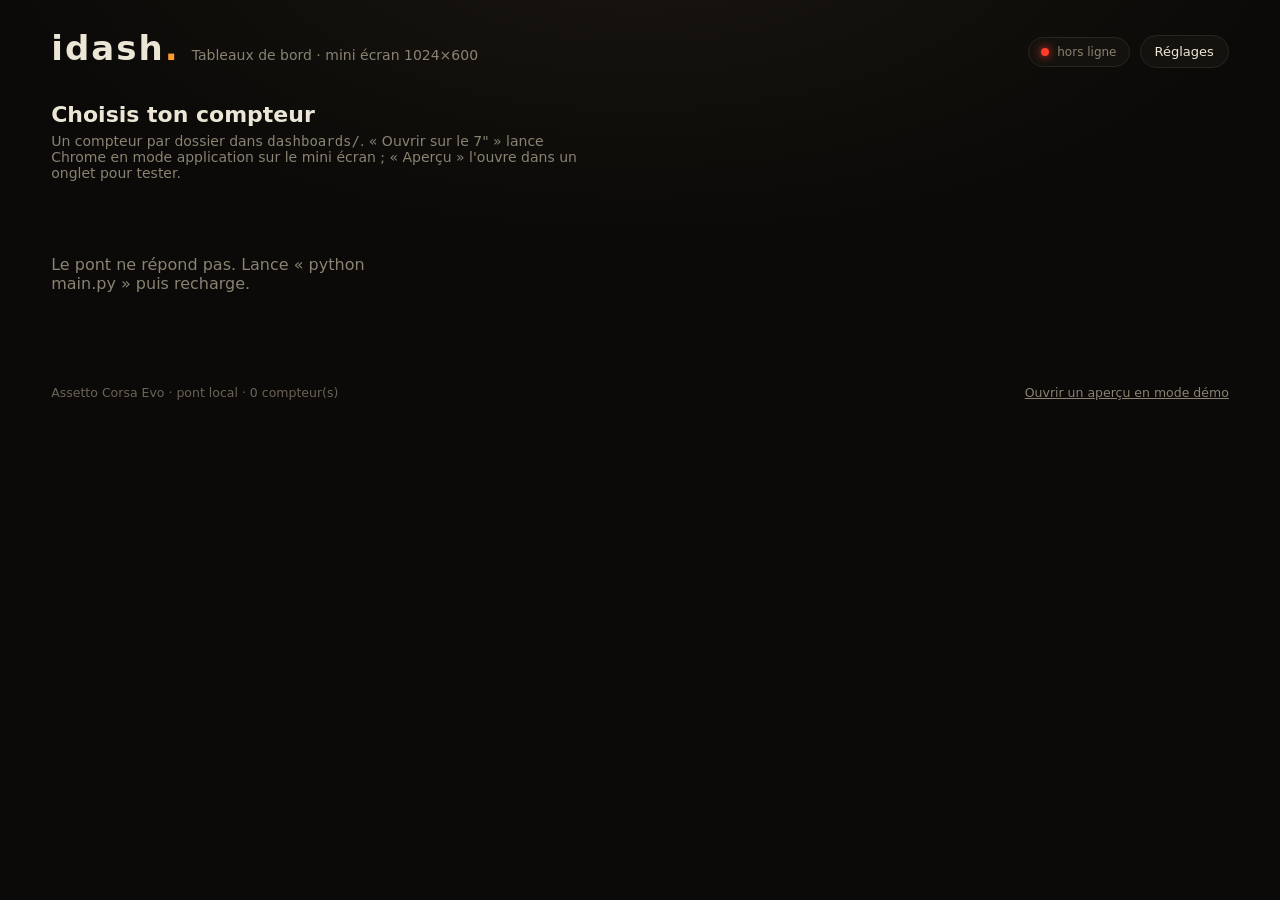
==== home/index.html @ ba80ca9b "Phase 3: accueil, catalogue, lanceur Chrome et compteur minimal" ====
<!doctype html>
<html lang="fr">
<head>
<meta charset="utf-8">
<meta name="viewport" content="width=device-width, initial-scale=1">
<title>idash · tableaux de bord</title>
<style>
  :root {
    --bg: #0b0a08;
    --panel: #14120e;
    --panel2: #1b1813;
    --line: #2a251d;
    --text: #ece6d6;
    --muted: #8a8272;
    --amber: #ff9a2e;
    --red: #ff3b2a;
    --green: #3ddc84;
    --font: "Bahnschrift", "DIN Alternate", "Segoe UI", system-ui, sans-serif;
  }
  * { box-sizing: border-box; }
  html, body { margin: 0; }
  body {
    background: radial-gradient(1200px 600px at 50% -10%, #1a1610 0%, var(--bg) 55%);
    color: var(--text); font-family: var(--font);
    min-height: 100vh; padding: 28px clamp(20px, 4vw, 56px) 48px;
  }
  a { color: inherit; }
  header { display: flex; align-items: flex-end; justify-content: space-between;
           gap: 16px; flex-wrap: wrap; margin-bottom: 34px; }
  .brand { display: flex; align-items: baseline; gap: 12px; }
  .brand h1 { margin: 0; font-size: 34px; letter-spacing: .06em; font-weight: 700; }
  .brand h1 span { color: var(--amber); }
  .brand p { margin: 0; color: var(--muted); font-size: 14px; }
  .top-actions { display: flex; align-items: center; gap: 10px; }
  .pill { display: inline-flex; align-items: center; gap: 8px; font-size: 12px;
          color: var(--muted); border: 1px solid var(--line); border-radius: 99px;
          padding: 7px 12px; background: var(--panel); }
  .dot { width: 8px; height: 8px; border-radius: 50%; background: var(--muted); }
  .dot.ok { background: var(--green); box-shadow: 0 0 10px var(--green); }
  .dot.err { background: var(--red); box-shadow: 0 0 10px var(--red); }
  .link { text-decoration: none; font-size: 13px; color: var(--text);
          border: 1px solid var(--line); border-radius: 99px; padding: 8px 14px;
          background: var(--panel); transition: border-color .15s, background .15s; }
  .link:hover { border-color: var(--amber); background: var(--panel2); }
  .intro { display: flex; align-items: flex-end; justify-content: space-between;
           gap: 20px; flex-wrap: wrap; margin-bottom: 18px; }
  .intro h2 { margin: 0 0 6px; font-size: 22px; }
  .intro p { margin: 0; color: var(--muted); font-size: 14px; max-width: 60ch; }
  .chips { display: flex; gap: 8px; flex-wrap: wrap; }
  .chip { font: inherit; font-size: 13px; color: var(--muted); cursor: pointer;
          border: 1px solid var(--line); background: transparent; border-radius: 99px;
          padding: 7px 14px; transition: all .15s; }
  .chip:hover { color: var(--text); border-color: #4a4132; }
  .chip.on { color: #17130d; background: var(--amber); border-color: var(--amber);
             font-weight: 700; }
  .grid { display: grid; gap: 20px;
          grid-template-columns: repeat(auto-fill, minmax(330px, 1fr)); }
  .card { background: var(--panel); border: 1px solid var(--line); border-radius: 16px;
          overflow: hidden; display: flex; flex-direction: column;
          transition: transform .18s ease, border-color .18s; }
  .card:hover { transform: translateY(-3px); border-color: #3f382a; }
  .shot { aspect-ratio: 1024 / 600; background: #080705; position: relative;
          border-bottom: 1px solid var(--line); overflow: hidden; }
  .shot img { width: 100%; height: 100%; object-fit: cover; display: block; }
  .shot .none { position: absolute; inset: 0; display: grid; place-items: center;
                color: #4b4438; font-size: 13px; letter-spacing: .1em; }
  .badge { position: absolute; top: 12px; left: 12px; font-size: 11px;
           letter-spacing: .1em; text-transform: uppercase; color: var(--text);
           background: rgba(8, 7, 5, .72); border: 1px solid var(--line);
           padding: 5px 9px; border-radius: 6px; backdrop-filter: blur(4px); }
  .body { padding: 16px 18px 18px; display: flex; flex-direction: column; gap: 10px;
          flex: 1; }
  .title-row { display: flex; align-items: baseline; justify-content: space-between;
               gap: 10px; }
  .title-row h3 { margin: 0; font-size: 19px; }
  .game { color: var(--muted); font-size: 12px; white-space: nowrap; }
  .desc { margin: 0; color: var(--muted); font-size: 13.5px; line-height: 1.45;
          flex: 1; }
  .tags { display: flex; gap: 6px; flex-wrap: wrap; }
  .tag { font-size: 11px; color: var(--muted); border: 1px solid var(--line);
         border-radius: 5px; padding: 3px 7px; }
  .actions { display: flex; gap: 8px; margin-top: 4px; }
  .btn { font: inherit; font-size: 13px; font-weight: 700; cursor: pointer;
         border-radius: 9px; padding: 10px 14px; border: 1px solid transparent;
         text-decoration: none; text-align: center; transition: filter .15s,
         border-color .15s, background .15s; }
  .btn:hover { filter: brightness(1.08); }
  .btn.primary { background: var(--amber); color: #17130d; flex: 1; }
  .btn.ghost { background: transparent; color: var(--text); border-color: var(--line); }
  .btn.ghost:hover { border-color: var(--amber); }
  .empty { color: var(--muted); padding: 40px 0; }
  .foot { margin-top: 36px; display: flex; justify-content: space-between;
          gap: 16px; flex-wrap: wrap; color: #6b6355; font-size: 12.5px; }
  .foot a { color: var(--muted); }
  #toast { position: fixed; left: 50%; bottom: 26px; transform: translate(-50%, 20px);
           background: var(--panel2); border: 1px solid var(--line); color: var(--text);
           padding: 11px 18px; border-radius: 10px; font-size: 13.5px;
           opacity: 0; pointer-events: none; transition: opacity .2s, transform .2s;
           max-width: calc(100vw - 40px); }
  #toast.show { opacity: 1; transform: translate(-50%, 0); }
  #toast.err { border-color: var(--red); color: #ffb3ab; }
</style>
</head>
<body>
<header>
  <div class="brand">
    <h1>idash<span>.</span></h1>
    <p>Tableaux de bord · mini écran 1024×600</p>
  </div>
  <div class="top-actions">
    <span class="pill"><span class="dot" id="live"></span><span id="liveTxt">connexion…</span></span>
    <a class="link" href="/settings">Réglages</a>
  </div>
</header>

<div class="intro">
  <div>
    <h2>Choisis ton compteur</h2>
    <p>Un compteur par dossier dans <code>dashboards/</code>. « Ouvrir sur le 7" » lance
       Chrome en mode application sur le mini écran ; « Aperçu » l'ouvre dans un onglet
       pour tester.</p>
  </div>
  <div class="chips" id="chips"></div>
</div>

<main class="grid" id="grid"></main>

<div class="foot">
  <span>Assetto Corsa Evo · pont local · <span id="count">0</span> compteur(s)</span>
  <span><a href="/dashboard?demo">Ouvrir un aperçu en mode démo</a></span>
</div>

<div id="toast" role="status"></div>

<script>
(() => {
  const $ = id => document.getElementById(id);
  const grid = $('grid'), chips = $('chips');
  const el = (tag, cls, text) => {
    const e = document.createElement(tag);
    if (cls) e.className = cls;
    if (text != null) e.textContent = text;
    return e;
  };
  let all = [], filter = null;

  const toast = (msg, err) => {
    const t = $('toast');
    t.textContent = msg;
    t.classList.toggle('err', !!err);
    t.classList.add('show');
    clearTimeout(toast.timer);
    toast.timer = setTimeout(() => t.classList.remove('show'), 4200);
  };

  async function launch(spec, name) {
    toast('Ouverture de ' + name + ' sur le 7"…');
    try {
      const r = await fetch('/api/launch', {
        method: 'POST', headers: { 'Content-Type': 'application/json' },
        body: JSON.stringify({ dashboard: spec }),
      });
      const data = await r.json();
      if (!r.ok || !data.ok) throw new Error(data.error || 'échec du lancement');
      const how = data.method === 'default-browser' ? 'navigateur par défaut'
        : data.method === 'already-open' ? 'déjà ouvert' : 'Chrome --app';
      toast(name + ' · ' + how);
    } catch (e) {
      toast('Impossible d’ouvrir : ' + e.message, true);
    }
  }

  function card(item) {
    const c = el('article', 'card');
    const shot = el('div', 'shot');
    if (item.preview_url) {
      const img = el('img');
      img.src = item.preview_url;
      img.alt = 'Aperçu de ' + item.name;
      img.loading = 'lazy';
      shot.appendChild(img);
    } else {
      shot.appendChild(el('div', 'none', 'SANS APERÇU'));
    }
    shot.appendChild(el('span', 'badge', item.category_label || item.category));
    c.appendChild(shot);

    const body = el('div', 'body');
    const tr = el('div', 'title-row');
    tr.appendChild(el('h3', null, item.name));
    tr.appendChild(el('span', 'game', item.game || ''));
    body.appendChild(tr);
    body.appendChild(el('p', 'desc', item.description || ''));
    if (item.tags && item.tags.length) {
      const tags = el('div', 'tags');
      item.tags.forEach(t => tags.appendChild(el('span', 'tag', t)));
      body.appendChild(tags);
    }
    const actions = el('div', 'actions');
    const open = el('button', 'btn primary', 'Ouvrir sur le 7"');
    open.type = 'button';
    open.addEventListener('click', () => launch(item.spec, item.name));
    const preview = el('a', 'btn ghost', 'Aperçu');
    preview.href = item.url;
    preview.target = '_blank';
    preview.rel = 'noopener';
    const settings = el('a', 'btn ghost', 'Options');
    settings.href = item.settings_url;
    actions.append(open, preview, settings);
    body.appendChild(actions);
    c.appendChild(body);
    return c;
  }

  function render() {
    grid.textContent = '';
    const items = filter ? all.filter(i => i.category === filter) : all;
    if (!items.length) {
      grid.appendChild(el('p', 'empty', 'Aucun compteur pour le moment.'));
      return;
    }
    items.forEach(i => grid.appendChild(card(i)));
  }

  function renderChips(categories) {
    chips.textContent = '';
    const mk = (label, value) => {
      const b = el('button', 'chip', label);
      b.type = 'button';
      b.classList.toggle('on', filter === value);
      b.addEventListener('click', () => { filter = value; paint(); });
      return b;
    };
    const buttons = [mk('Tous', null)];
    categories.forEach(c => buttons.push(mk(c.label, c.id)));
    buttons.forEach(b => chips.appendChild(b));
  }
  function paint() {
    renderChips(paint.categories || []);
    render();
  }

  async function load() {
    try {
      const r = await fetch('/api/dashboards', { cache: 'no-store' });
      if (!r.ok) throw new Error('HTTP ' + r.status);
      const data = await r.json();
      all = data.dashboards || [];
      paint.categories = data.categories || [];
      $('count').textContent = all.length;
      $('live').className = 'dot ok';
      $('liveTxt').textContent = 'pont local actif';
      paint();
    } catch (e) {
      $('live').className = 'dot err';
      $('liveTxt').textContent = 'hors ligne';
      grid.textContent = '';
      grid.appendChild(el('p', 'empty',
        'Le pont ne répond pas. Lance « python main.py » puis recharge.'));
    }
  }
  load();
})();
</script>
</body>
</html>
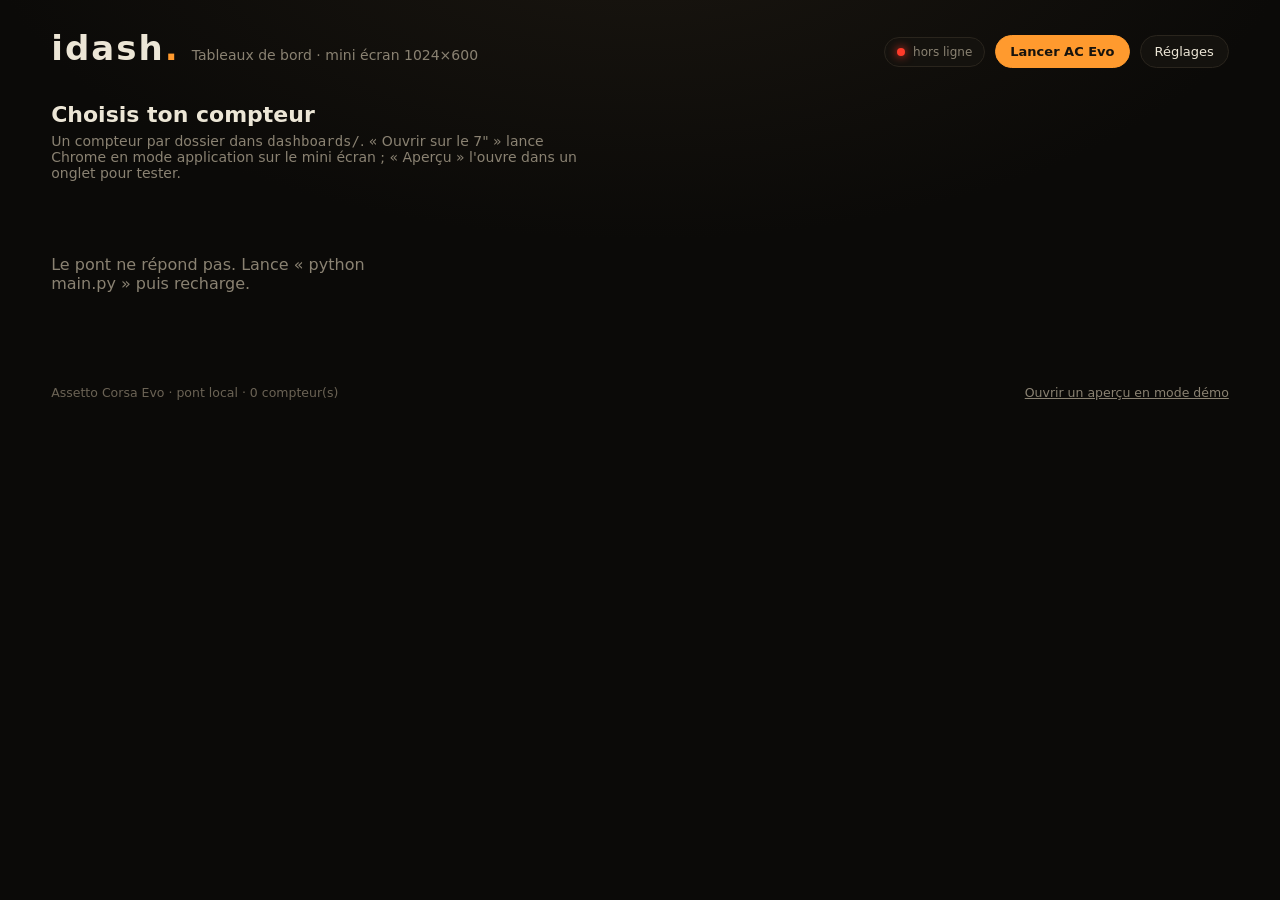
==== commit 767227d4: "Phase 3: lancement d'Assetto Corsa Evo depuis l'app" ====
--- a/home/index.html
+++ b/home/index.html
@@ -38,10 +38,15 @@
   .dot { width: 8px; height: 8px; border-radius: 50%; background: var(--muted); }
   .dot.ok { background: var(--green); box-shadow: 0 0 10px var(--green); }
   .dot.err { background: var(--red); box-shadow: 0 0 10px var(--red); }
-  .link { text-decoration: none; font-size: 13px; color: var(--text);
-          border: 1px solid var(--line); border-radius: 99px; padding: 8px 14px;
-          background: var(--panel); transition: border-color .15s, background .15s; }
+  .link { text-decoration: none; font: inherit; cursor: pointer; font-size: 13px;
+          color: var(--text); border: 1px solid var(--line); border-radius: 99px;
+          padding: 8px 14px; background: var(--panel);
+          transition: border-color .15s, background .15s; }
   .link:hover { border-color: var(--amber); background: var(--panel2); }
+  .link.play { color: #17130d; background: var(--amber);
+               border-color: var(--amber); font-weight: 700; }
+  .link.play:hover { filter: brightness(1.08); background: var(--amber); }
+  .link:disabled { opacity: .55; cursor: wait; }
   .intro { display: flex; align-items: flex-end; justify-content: space-between;
            gap: 20px; flex-wrap: wrap; margin-bottom: 18px; }
   .intro h2 { margin: 0 0 6px; font-size: 22px; }
@@ -109,6 +114,7 @@
   </div>
   <div class="top-actions">
     <span class="pill"><span class="dot" id="live"></span><span id="liveTxt">connexion…</span></span>
+    <button class="link play" id="launchGame" type="button">Lancer AC Evo</button>
     <a class="link" href="/settings">Réglages</a>
   </div>
 </header>
@@ -259,6 +265,26 @@
         'Le pont ne répond pas. Lance « python main.py » puis recharge.'));
     }
   }
+  async function launchGame() {
+    const btn = $('launchGame');
+    btn.disabled = true;
+    toast('Lancement d’Assetto Corsa Evo…');
+    try {
+      const r = await fetch('/api/game/launch', {
+        method: 'POST', headers: { 'Content-Type': 'application/json' },
+        body: '{}',
+      });
+      const data = await r.json();
+      if (!r.ok || !data.ok) throw new Error(data.error || 'échec');
+      toast(data.method === 'steam' ? 'AC Evo lancé via Steam.' : 'AC Evo lancé.');
+    } catch (e) {
+      toast('Jeu non lancé : ' + e.message + ' — vérifie les Réglages.', true);
+    } finally {
+      btn.disabled = false;
+    }
+  }
+
+  $('launchGame').addEventListener('click', launchGame);
   load();
 })();
 </script>
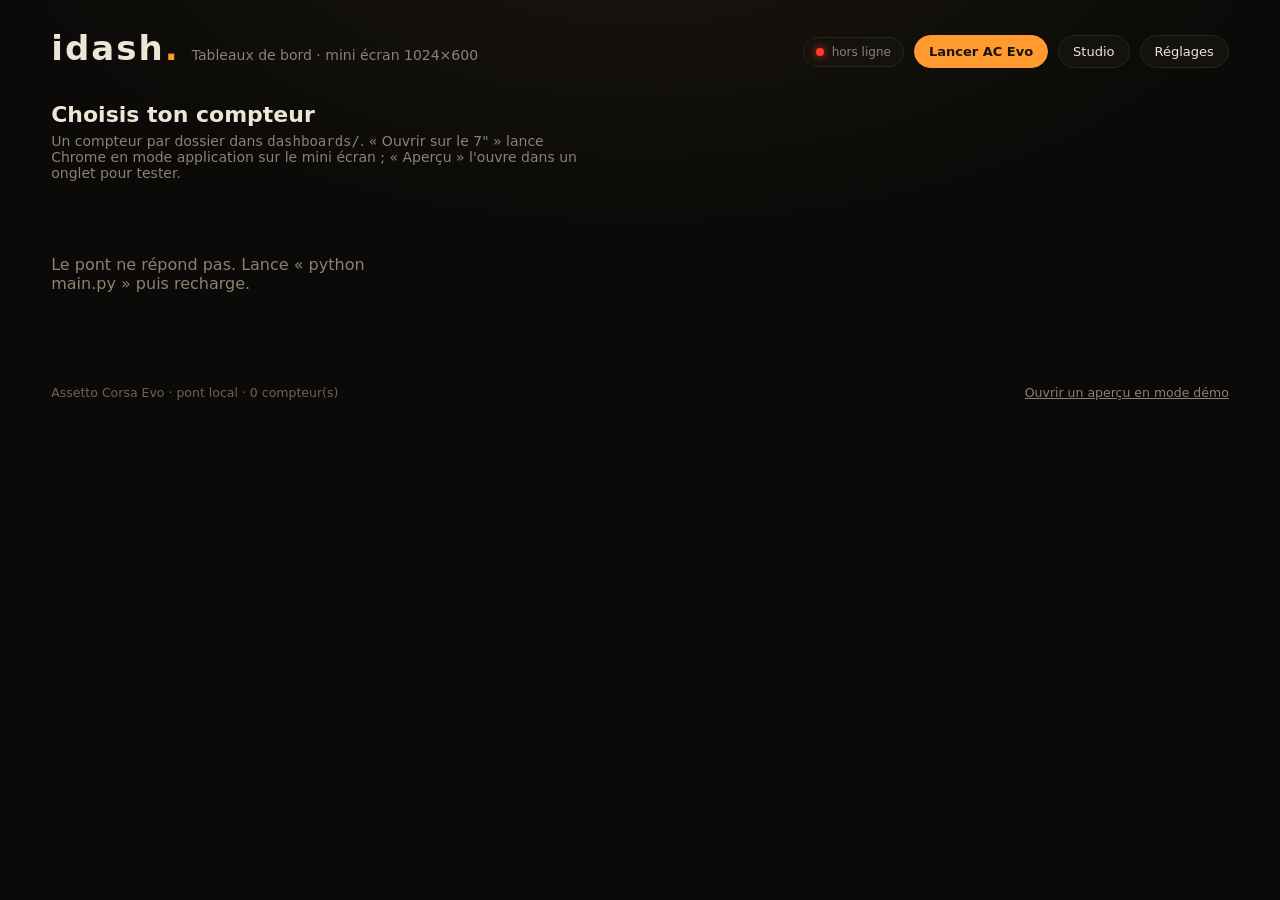
==== commit b5ed7ce1: "Studio: compteurs personnalises et galerie d'icones" ====
--- a/home/index.html
+++ b/home/index.html
@@ -115,6 +115,7 @@
   <div class="top-actions">
     <span class="pill"><span class="dot" id="live"></span><span id="liveTxt">connexion…</span></span>
     <button class="link play" id="launchGame" type="button">Lancer AC Evo</button>
+    <a class="link" href="/studio">Studio</a>
     <a class="link" href="/settings">Réglages</a>
   </div>
 </header>
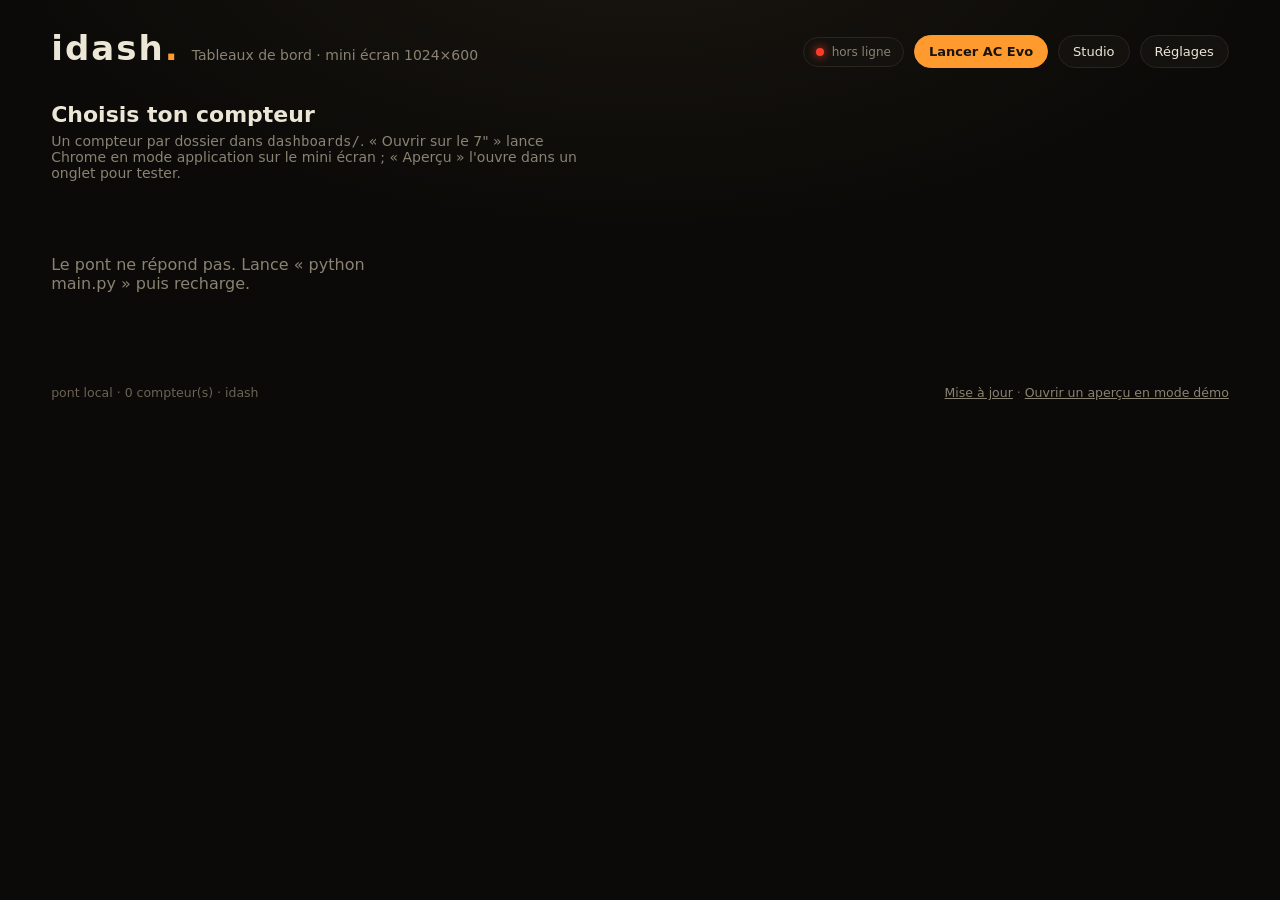
==== commit 934f6e12: "Phase 6: mises a jour par releases GitHub" ====
--- a/home/index.html
+++ b/home/index.html
@@ -133,8 +133,10 @@
 <main class="grid" id="grid"></main>
 
 <div class="foot">
-  <span>Assetto Corsa Evo · pont local · <span id="count">0</span> compteur(s)</span>
-  <span><a href="/dashboard?demo">Ouvrir un aperçu en mode démo</a></span>
+  <span>pont local · <span id="count">0</span> compteur(s) ·
+    <span id="version">idash</span></span>
+  <span><a href="/update">Mise à jour</a> ·
+    <a href="/dashboard?demo">Ouvrir un aperçu en mode démo</a></span>
 </div>
 
 <div id="toast" role="status"></div>
@@ -257,6 +259,22 @@
       $('count').textContent = all.length;
       $('live').className = 'dot ok';
       $('liveTxt').textContent = 'pont local actif';
+      fetch('/api/update/info', { cache: 'no-store' })
+        .then(r => r.ok ? r.json() : null)
+        .then(info => {
+          if (info && info.version) {
+            $('version').textContent = 'idash v' + info.version;
+          }
+        })
+        .catch(() => {});
+      fetch('/api/dash', { cache: 'no-store' })
+        .then(r => r.ok ? r.json() : null)
+        .then(dash => {
+          if (dash && dash.c && dash.game) {
+            $('liveTxt').textContent = dash.game;
+          }
+        })
+        .catch(() => {});
       paint();
     } catch (e) {
       $('live').className = 'dot err';
